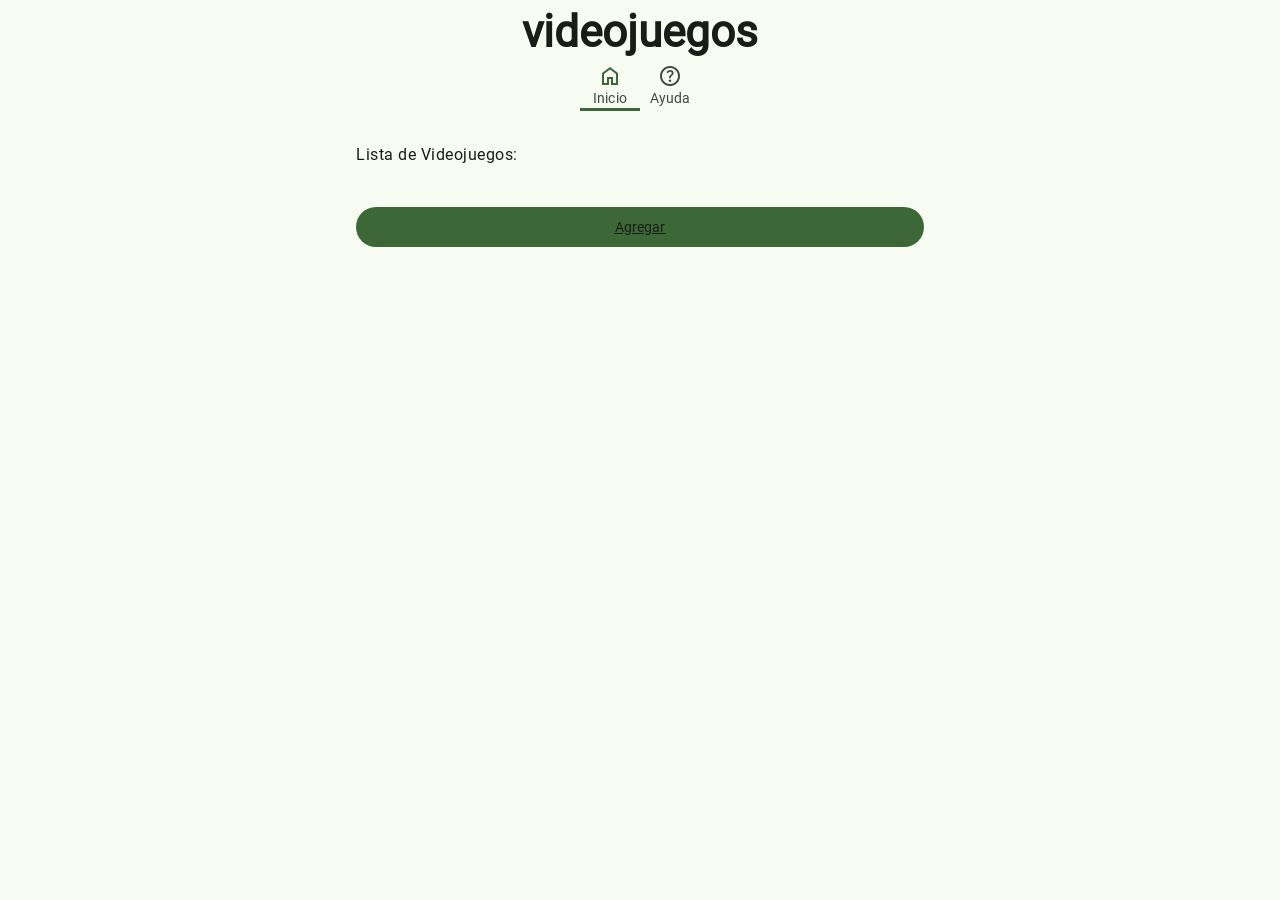
==== index.html @ 59c655be "Add files via upload" ====
<!DOCTYPE html>
<html lang="es">

<head>

  <meta charset="UTF-8">
  <meta name="viewport" content="width=device-width">

  <title>Videojuegos - Sincronización</title>

  <script src="js/registraServiceWorker.js"></script>

  <meta name="viewport" content="width=device-width">
  <meta name="theme-color" content="#fffbfe">
  <link rel="icon" sizes="48x48" href="favicon.ico">
  <link rel="manifest" href="site.webmanifest">
  <script src="ungap/custom-elements.js"></script>

  <script type="module" src="js/configura.js"></script>
  <link rel="stylesheet" href="css/estilos.css">
  <link rel="stylesheet" href="css/transicion_pestanas.css">

  <link rel="stylesheet" href="css/dark-hc.css">
  <link rel="stylesheet" href="css/dark-mc.css">
  <link rel="stylesheet" href="css/dark.css">
  <link rel="stylesheet" href="css/light-hc.css">
  <link rel="stylesheet" href="css/light-mc.css">
  <link rel="stylesheet" href="css/light.css">

  <script type="module" src="lib/js/muestraError.js"></script>
  <script type="module" src="js/bd/juegoConsultaNoEliminados.js"></script>
  <script type="module" src="js/renderiza.js"></script>
  <script type="module" src="js/sincroniza.js"></script>
  <script type="module" src="js/esperaUnPocoYSincroniza.js"></script>


</head>

<body onload="juegoConsultaNoEliminados()
   .then(videojuegos => {
    renderiza(lista, videojuegos)
    sincroniza(lista)
   })
   .catch(error => {
    muestraError(error)
    esperaUnPocoYSincroniza(lista)
   })">

  <md-top-app-bar>
    <center>
      <h1>videojuegos</h1>
    </center>
  </md-top-app-bar>

  <nav-tab-fixed id="tab"></nav-tab-fixed>

  <main>

    <ul class="md-list">
      <li class="md-two-line">
        <span>Lista de Videojuegos:</span>
      </li>
    </ul>

    <ul class="md-list" id="lista">
      <li class="md-two-line">
        <span class="headline">Cargando&hellip;</span>
        <span class="supporting"><progress max="100">Cargando&hellip;</progress></span>
      </li>
    </ul>

    <p>
      <button type="submit" class="md-filled-button" style="width: 100%;"><a href="agrega.html">Agregar</a></button>
    </p>


  </main>

  <nav-drw id="nav"></nav-drw>


</body>

</html>
---- css/estilos.css ----
/* Selecciona el tema claro para Material Design 3. Puedes elegir
 * light.css, light-mc.css o light-hc.css */
@import url(light.css) screen and (prefers-color-scheme: light);
/* Selecciona el tema oscuro para Material Design 3. Puedes elegir
 * dark.css, dark-mc.css o dark-hc.css */
@import url(dark.css) screen and (prefers-color-scheme: dark);
/* Definiciones para Material Design 3  */
@import url(../material-tokens/css/baseline.css);
/* Fonts utilizados */
@import url(../lib/css/roboto.css);
@import url(../lib/css/material-symbols-outlined.css);
/* CSS de elementos utilizados */
@import url(../lib/css/md-ripple.css);
@import url(../lib/css/md-top-app-bar.css);
@import url(../lib/css/md-menu.css);
@import url(../lib/css/md-standard-icon-button.css);
@import url(../lib/css/md-fab-primary.css);
@import url(../lib/css/md-filled-button.css);
@import url(../lib/css/md-filled-text-field.css);
@import url(../lib/css/md-outline-button.css);
@import url(../lib/css/md-switch.css);
@import url(../lib/css/md-slider-field.css);
@import url(../lib/css/md-segmented-button.css);
@import url(../lib/css/md-list.css);
@import url(../lib/css/md-cards.css);
@import url(../lib/css/md-tab.css);
@import url(../lib/css/md-navigation-bar.css);

html {
 /* Indica los temas del sistema operativo que son soportados. */
 color-scheme: light dark;
 --tabWidth: 3.75rem;
 --anchoNav: 22.5rem;
}

main {
 max-width: 600px;
 margin-left: auto;
 margin-right: auto;
}

/* Quita un borde rojo que coloca Firefox. */
:-moz-ui-invalid {
 box-shadow: none;
}

body {
 margin: 0;
 font-family: var(--md-sys-typescale-body-large-font);
 font-weight: var(--md-sys-typescale-body-large-weight);
 font-size: var(--md-sys-typescale-body-large-size);
 font-style: var(--md-sys-typescale-body-large-font-style);
 letter-spacing: var(--md-sys-typescale-body-large-tracking);
 line-height: var(--md-sys-typescale-body-large-line-height);
 text-transform: var(--md-sys-typescale-body-large-text-transform);
 text-decoration: var(--md-sys-typescale-body-large-text-decoration);
 color: var(--md-sys-color-on-background);
 background-color: var(--md-sys-color-background);
 /* Las siguientes líneas Evita los cambios de apariencia al cargar estilos y
 + custom elements, que son conocidos como Flash Of Unstyled Content (fouc). */
 opacity: 0;
 animation-name: fouc;
 animation-fill-mode: forwards;
 animation-duration: 1.5s;
}

@keyframes fouc {
 to {
  opacity: 1;
 }
}

html {
 --Font: -apple-system, BlinkMacSystemFont, roboto, sans-serif;
 --colIntIos: white;
 --colIntIosOnBk: #2acc2a;
 --colIntIosOnBkFc: #1bbb1b;
 --colIntIosOffBk: #dbdbdb;
 --colIntIosOffBkFc: #BDBDBD;
 /* Plain typeface */
 --md-ref-typeface-plain: var(--Font);
 /* Brand typeface */
 --md-ref-typeface-brand: var(--Font);
 --md-sys-typescale-label-large-weight-prominent:
  var(--md-ref-typeface-weight-bold);
 --md-box_shadow_level4:
  0 var(--md-sys-elevation-level4) var(--md-sys-elevation-level4) var(--md-sys-color-shadow);
 --md-box_shadow_level3:
  0 var(--md-sys-elevation-level3) var(--md-sys-elevation-level3) var(--md-sys-color-shadow);
 --md-box_shadow_level2:
  0 var(--md-sys-elevation-level2) var(--md-sys-elevation-level2) var(--md-sys-color-shadow);
 --md-box_shadow_level1:
  0 var(--md-sys-elevation-level1) var(--md-sys-elevation-level1) var(--md-sys-color-shadow);
 --md-box_shadow_level0: none;
 --iconSize: 1.5rem;
 --avatarSize: 2.5rem;
 --imageSize: 3.5rem;
 --videoWidth: 7.125rem;
 --videoHeight: 4rem;
 --scroll-headline-duracion: 2s;
 --md-sys-state-focus-indicator-outer-offset: 0.125rem;
 --md-sys-state-focus-indicator-thickness: 0.1875rem;
 /* Pressed state layer opacity */
 --state-pressed-transparency-percentage: 84%;
 /* Focus state layer opacity */
 --state-focus-transparency-percentage: 88%;
 /* Hover state layer opacity */
 --state-hover-transparency-percentage: 92%;
}

p {
 margin: 1rem;
}

a {
 color: var(--md-sys-color-on-background);
}

@media (prefers-color-scheme: light) {
 :root {
    --md-sys-color-primary: rgb(60 104 56);
  --md-sys-color-surface-tint: rgb(60 104 56);
  --md-sys-color-on-primary: rgb(255 255 255);
  --md-sys-color-primary-container: rgb(189 240 179);
  --md-sys-color-on-primary-container: rgb(37 80 35);
  --md-sys-color-secondary: rgb(83 99 78);
  --md-sys-color-on-secondary: rgb(255 255 255);
  --md-sys-color-secondary-container: rgb(214 232 206);
  --md-sys-color-on-secondary-container: rgb(59 75 56);
  --md-sys-color-tertiary: rgb(56 101 106);
  --md-sys-color-on-tertiary: rgb(255 255 255);
  --md-sys-color-tertiary-container: rgb(188 235 240);
  --md-sys-color-on-tertiary-container: rgb(30 77 82);
  --md-sys-color-error: rgb(186 26 26);
  --md-sys-color-on-error: rgb(255 255 255);
  --md-sys-color-error-container: rgb(255 218 214);
  --md-sys-color-on-error-container: rgb(147 0 10);
  --md-sys-color-background: rgb(247 251 241);
  --md-sys-color-on-background: rgb(25 29 23);
  --md-sys-color-surface: rgb(247 251 241);
  --md-sys-color-on-surface: rgb(25 29 23);
  --md-sys-color-surface-variant: rgb(222 229 216);
  --md-sys-color-on-surface-variant: rgb(66 73 64);
  --md-sys-color-outline: rgb(115 121 111);
  --md-sys-color-outline-variant: rgb(194 200 189);
  --md-sys-color-shadow: rgb(0 0 0);
  --md-sys-color-scrim: rgb(0 0 0);
  --md-sys-color-inverse-surface: rgb(45 50 43);
  --md-sys-color-inverse-on-surface: rgb(239 242 233);
  --md-sys-color-inverse-primary: rgb(162 211 153);
  --md-sys-color-primary-fixed: rgb(189 240 179);
  --md-sys-color-on-primary-fixed: rgb(0 34 3);
  --md-sys-color-primary-fixed-dim: rgb(162 211 153);
  --md-sys-color-on-primary-fixed-variant: rgb(37 80 35);
  --md-sys-color-secondary-fixed: rgb(214 232 206);
  --md-sys-color-on-secondary-fixed: rgb(17 31 15);
  --md-sys-color-secondary-fixed-dim: rgb(186 204 179);
  --md-sys-color-on-secondary-fixed-variant: rgb(59 75 56);
  --md-sys-color-tertiary-fixed: rgb(188 235 240);
  --md-sys-color-on-tertiary-fixed: rgb(0 32 34);
  --md-sys-color-tertiary-fixed-dim: rgb(160 207 212);
  --md-sys-color-on-tertiary-fixed-variant: rgb(30 77 82);
  --md-sys-color-surface-dim: rgb(216 219 210);
  --md-sys-color-surface-bright: rgb(247 251 241);
  --md-sys-color-surface-container-lowest: rgb(255 255 255);
  --md-sys-color-surface-container-low: rgb(242 245 235);
  --md-sys-color-surface-container: rgb(236 239 230);
  --md-sys-color-surface-container-high: rgb(230 233 224);
  --md-sys-color-surface-container-highest: rgb(224 228 218);
  }
}

@media (prefers-color-scheme: dark) {
 :root {
    --md-sys-color-primary: rgb(162 211 153);
  --md-sys-color-surface-tint: rgb(162 211 153);
  --md-sys-color-on-primary: rgb(12 57 14);
  --md-sys-color-primary-container: rgb(37 80 35);
  --md-sys-color-on-primary-container: rgb(189 240 179);
  --md-sys-color-secondary: rgb(186 204 179);
  --md-sys-color-on-secondary: rgb(37 52 35);
  --md-sys-color-secondary-container: rgb(59 75 56);
  --md-sys-color-on-secondary-container: rgb(214 232 206);
  --md-sys-color-tertiary: rgb(160 207 212);
  --md-sys-color-on-tertiary: rgb(0 54 59);
  --md-sys-color-tertiary-container: rgb(30 77 82);
  --md-sys-color-on-tertiary-container: rgb(188 235 240);
  --md-sys-color-error: rgb(255 180 171);
  --md-sys-color-on-error: rgb(105 0 5);
  --md-sys-color-error-container: rgb(147 0 10);
  --md-sys-color-on-error-container: rgb(255 218 214);
  --md-sys-color-background: rgb(16 20 15);
  --md-sys-color-on-background: rgb(224 228 218);
  --md-sys-color-surface: rgb(16 20 15);
  --md-sys-color-on-surface: rgb(224 228 218);
  --md-sys-color-surface-variant: rgb(66 73 64);
  --md-sys-color-on-surface-variant: rgb(194 200 189);
  --md-sys-color-outline: rgb(140 147 136);
  --md-sys-color-outline-variant: rgb(66 73 64);
  --md-sys-color-shadow: rgb(0 0 0);
  --md-sys-color-scrim: rgb(0 0 0);
  --md-sys-color-inverse-surface: rgb(224 228 218);
  --md-sys-color-inverse-on-surface: rgb(45 50 43);
  --md-sys-color-inverse-primary: rgb(60 104 56);
  --md-sys-color-primary-fixed: rgb(189 240 179);
  --md-sys-color-on-primary-fixed: rgb(0 34 3);
  --md-sys-color-primary-fixed-dim: rgb(162 211 153);
  --md-sys-color-on-primary-fixed-variant: rgb(37 80 35);
  --md-sys-color-secondary-fixed: rgb(214 232 206);
  --md-sys-color-on-secondary-fixed: rgb(17 31 15);
  --md-sys-color-secondary-fixed-dim: rgb(186 204 179);
  --md-sys-color-on-secondary-fixed-variant: rgb(59 75 56);
  --md-sys-color-tertiary-fixed: rgb(188 235 240);
  --md-sys-color-on-tertiary-fixed: rgb(0 32 34);
  --md-sys-color-tertiary-fixed-dim: rgb(160 207 212);
  --md-sys-color-on-tertiary-fixed-variant: rgb(30 77 82);
  --md-sys-color-surface-dim: rgb(16 20 15);
  --md-sys-color-surface-bright: rgb(54 58 52);
  --md-sys-color-surface-container-lowest: rgb(11 15 10);
  --md-sys-color-surface-container-low: rgb(25 29 23);
  --md-sys-color-surface-container: rgb(29 33 27);
  --md-sys-color-surface-container-high: rgb(39 43 37);
  --md-sys-color-surface-container-highest: rgb(50 54 48);
  }
}

@keyframes salePorLaIzquierda {
 to {
  translate: -100vw 0;
 }
}

@keyframes entraPorLaDerecha {
 from {
  translate: 100vw 0;
 }
}

@keyframes aparece {
 from {
  opacity: 0;
 }
}

@keyframes desvanece {
 to {
  opacity: 0;
 }
}
---- css/transicion_pestanas.css ----
@view-transition {
 navigation: auto;
}

#headline {
 view-transition-name: encabezado;
}

main {
 view-transition-name: contenido;
}

::view-transition-group(encabezado) {
 animation-duration: var(--md-sys-motion-duration-1000);
}

::view-transition-group(contenido) {
 animation-duration: var(--md-sys-motion-duration-1000);
}

html::view-transition-old(encabezado) {
 animation-name: salePorLaIzquierda;
}

html::view-transition-new(encabezado) {
 animation-name: entraPorLaDerecha;
}

html::view-transition-old(contenido) {
 animation-name: salePorLaIzquierda;
}

html::view-transition-new(contenido) {
 animation-duration: var(--md-sys-motion-duration-700);
 animation-name: entraPorLaDerecha;
}
---- css/dark-hc.css ----
.dark-high-contrast {
  --md-sys-color-primary: rgb(202 254 192);
  --md-sys-color-surface-tint: rgb(162 211 153);
  --md-sys-color-on-primary: rgb(0 0 0);
  --md-sys-color-primary-container: rgb(158 207 149);
  --md-sys-color-on-primary-container: rgb(0 15 1);
  --md-sys-color-secondary: rgb(227 245 219);
  --md-sys-color-on-secondary: rgb(0 0 0);
  --md-sys-color-secondary-container: rgb(182 200 175);
  --md-sys-color-on-secondary-container: rgb(3 14 3);
  --md-sys-color-tertiary: rgb(201 248 253);
  --md-sys-color-on-tertiary: rgb(0 0 0);
  --md-sys-color-tertiary-container: rgb(157 203 208);
  --md-sys-color-on-tertiary-container: rgb(0 14 15);
  --md-sys-color-error: rgb(255 236 233);
  --md-sys-color-on-error: rgb(0 0 0);
  --md-sys-color-error-container: rgb(255 174 164);
  --md-sys-color-on-error-container: rgb(34 0 1);
  --md-sys-color-background: rgb(16 20 15);
  --md-sys-color-on-background: rgb(224 228 218);
  --md-sys-color-surface: rgb(16 20 15);
  --md-sys-color-on-surface: rgb(255 255 255);
  --md-sys-color-surface-variant: rgb(66 73 64);
  --md-sys-color-on-surface-variant: rgb(255 255 255);
  --md-sys-color-outline: rgb(236 242 229);
  --md-sys-color-outline-variant: rgb(190 197 185);
  --md-sys-color-shadow: rgb(0 0 0);
  --md-sys-color-scrim: rgb(0 0 0);
  --md-sys-color-inverse-surface: rgb(224 228 218);
  --md-sys-color-inverse-on-surface: rgb(0 0 0);
  --md-sys-color-inverse-primary: rgb(38 81 36);
  --md-sys-color-primary-fixed: rgb(189 240 179);
  --md-sys-color-on-primary-fixed: rgb(0 0 0);
  --md-sys-color-primary-fixed-dim: rgb(162 211 153);
  --md-sys-color-on-primary-fixed-variant: rgb(0 22 1);
  --md-sys-color-secondary-fixed: rgb(214 232 206);
  --md-sys-color-on-secondary-fixed: rgb(0 0 0);
  --md-sys-color-secondary-fixed-dim: rgb(186 204 179);
  --md-sys-color-on-secondary-fixed-variant: rgb(7 20 6);
  --md-sys-color-tertiary-fixed: rgb(188 235 240);
  --md-sys-color-on-tertiary-fixed: rgb(0 0 0);
  --md-sys-color-tertiary-fixed-dim: rgb(160 207 212);
  --md-sys-color-on-tertiary-fixed-variant: rgb(0 20 22);
  --md-sys-color-surface-dim: rgb(16 20 15);
  --md-sys-color-surface-bright: rgb(77 81 74);
  --md-sys-color-surface-container-lowest: rgb(0 0 0);
  --md-sys-color-surface-container-low: rgb(29 33 27);
  --md-sys-color-surface-container: rgb(45 50 43);
  --md-sys-color-surface-container-high: rgb(56 61 54);
  --md-sys-color-surface-container-highest: rgb(68 72 65);
}
---- css/dark-mc.css ----
.dark-medium-contrast {
  --md-sys-color-primary: rgb(183 234 173);
  --md-sys-color-surface-tint: rgb(162 211 153);
  --md-sys-color-on-primary: rgb(0 45 5);
  --md-sys-color-primary-container: rgb(110 156 103);
  --md-sys-color-on-primary-container: rgb(0 0 0);
  --md-sys-color-secondary: rgb(208 226 200);
  --md-sys-color-on-secondary: rgb(27 41 25);
  --md-sys-color-secondary-container: rgb(133 149 127);
  --md-sys-color-on-secondary-container: rgb(0 0 0);
  --md-sys-color-tertiary: rgb(182 229 234);
  --md-sys-color-on-tertiary: rgb(0 43 46);
  --md-sys-color-tertiary-container: rgb(107 152 157);
  --md-sys-color-on-tertiary-container: rgb(0 0 0);
  --md-sys-color-error: rgb(255 210 204);
  --md-sys-color-on-error: rgb(84 0 3);
  --md-sys-color-error-container: rgb(255 84 73);
  --md-sys-color-on-error-container: rgb(0 0 0);
  --md-sys-color-background: rgb(16 20 15);
  --md-sys-color-on-background: rgb(224 228 218);
  --md-sys-color-surface: rgb(16 20 15);
  --md-sys-color-on-surface: rgb(255 255 255);
  --md-sys-color-surface-variant: rgb(66 73 64);
  --md-sys-color-on-surface-variant: rgb(216 222 210);
  --md-sys-color-outline: rgb(173 180 168);
  --md-sys-color-outline-variant: rgb(140 146 135);
  --md-sys-color-shadow: rgb(0 0 0);
  --md-sys-color-scrim: rgb(0 0 0);
  --md-sys-color-inverse-surface: rgb(224 228 218);
  --md-sys-color-inverse-on-surface: rgb(39 43 37);
  --md-sys-color-inverse-primary: rgb(38 81 36);
  --md-sys-color-primary-fixed: rgb(189 240 179);
  --md-sys-color-on-primary-fixed: rgb(0 22 1);
  --md-sys-color-primary-fixed-dim: rgb(162 211 153);
  --md-sys-color-on-primary-fixed-variant: rgb(19 63 20);
  --md-sys-color-secondary-fixed: rgb(214 232 206);
  --md-sys-color-on-secondary-fixed: rgb(7 20 6);
  --md-sys-color-secondary-fixed-dim: rgb(186 204 179);
  --md-sys-color-on-secondary-fixed-variant: rgb(43 58 40);
  --md-sys-color-tertiary-fixed: rgb(188 235 240);
  --md-sys-color-on-tertiary-fixed: rgb(0 20 22);
  --md-sys-color-tertiary-fixed-dim: rgb(160 207 212);
  --md-sys-color-on-tertiary-fixed-variant: rgb(7 60 65);
  --md-sys-color-surface-dim: rgb(16 20 15);
  --md-sys-color-surface-bright: rgb(65 70 63);
  --md-sys-color-surface-container-lowest: rgb(5 8 5);
  --md-sys-color-surface-container-low: rgb(27 31 25);
  --md-sys-color-surface-container: rgb(37 41 35);
  --md-sys-color-surface-container-high: rgb(48 52 46);
  --md-sys-color-surface-container-highest: rgb(59 63 56);
}
---- css/dark.css ----
.dark {
  --md-sys-color-primary: rgb(162 211 153);
  --md-sys-color-surface-tint: rgb(162 211 153);
  --md-sys-color-on-primary: rgb(12 57 14);
  --md-sys-color-primary-container: rgb(37 80 35);
  --md-sys-color-on-primary-container: rgb(189 240 179);
  --md-sys-color-secondary: rgb(186 204 179);
  --md-sys-color-on-secondary: rgb(37 52 35);
  --md-sys-color-secondary-container: rgb(59 75 56);
  --md-sys-color-on-secondary-container: rgb(214 232 206);
  --md-sys-color-tertiary: rgb(160 207 212);
  --md-sys-color-on-tertiary: rgb(0 54 59);
  --md-sys-color-tertiary-container: rgb(30 77 82);
  --md-sys-color-on-tertiary-container: rgb(188 235 240);
  --md-sys-color-error: rgb(255 180 171);
  --md-sys-color-on-error: rgb(105 0 5);
  --md-sys-color-error-container: rgb(147 0 10);
  --md-sys-color-on-error-container: rgb(255 218 214);
  --md-sys-color-background: rgb(16 20 15);
  --md-sys-color-on-background: rgb(224 228 218);
  --md-sys-color-surface: rgb(16 20 15);
  --md-sys-color-on-surface: rgb(224 228 218);
  --md-sys-color-surface-variant: rgb(66 73 64);
  --md-sys-color-on-surface-variant: rgb(194 200 189);
  --md-sys-color-outline: rgb(140 147 136);
  --md-sys-color-outline-variant: rgb(66 73 64);
  --md-sys-color-shadow: rgb(0 0 0);
  --md-sys-color-scrim: rgb(0 0 0);
  --md-sys-color-inverse-surface: rgb(224 228 218);
  --md-sys-color-inverse-on-surface: rgb(45 50 43);
  --md-sys-color-inverse-primary: rgb(60 104 56);
  --md-sys-color-primary-fixed: rgb(189 240 179);
  --md-sys-color-on-primary-fixed: rgb(0 34 3);
  --md-sys-color-primary-fixed-dim: rgb(162 211 153);
  --md-sys-color-on-primary-fixed-variant: rgb(37 80 35);
  --md-sys-color-secondary-fixed: rgb(214 232 206);
  --md-sys-color-on-secondary-fixed: rgb(17 31 15);
  --md-sys-color-secondary-fixed-dim: rgb(186 204 179);
  --md-sys-color-on-secondary-fixed-variant: rgb(59 75 56);
  --md-sys-color-tertiary-fixed: rgb(188 235 240);
  --md-sys-color-on-tertiary-fixed: rgb(0 32 34);
  --md-sys-color-tertiary-fixed-dim: rgb(160 207 212);
  --md-sys-color-on-tertiary-fixed-variant: rgb(30 77 82);
  --md-sys-color-surface-dim: rgb(16 20 15);
  --md-sys-color-surface-bright: rgb(54 58 52);
  --md-sys-color-surface-container-lowest: rgb(11 15 10);
  --md-sys-color-surface-container-low: rgb(25 29 23);
  --md-sys-color-surface-container: rgb(29 33 27);
  --md-sys-color-surface-container-high: rgb(39 43 37);
  --md-sys-color-surface-container-highest: rgb(50 54 48);
}
---- css/light-hc.css ----
.light-high-contrast {
  --md-sys-color-primary: rgb(6 52 10);
  --md-sys-color-surface-tint: rgb(60 104 56);
  --md-sys-color-on-primary: rgb(255 255 255);
  --md-sys-color-primary-container: rgb(39 82 37);
  --md-sys-color-on-primary-container: rgb(255 255 255);
  --md-sys-color-secondary: rgb(33 48 31);
  --md-sys-color-on-secondary: rgb(255 255 255);
  --md-sys-color-secondary-container: rgb(62 77 58);
  --md-sys-color-on-secondary-container: rgb(255 255 255);
  --md-sys-color-tertiary: rgb(0 50 54);
  --md-sys-color-on-tertiary: rgb(255 255 255);
  --md-sys-color-tertiary-container: rgb(33 80 84);
  --md-sys-color-on-tertiary-container: rgb(255 255 255);
  --md-sys-color-error: rgb(96 0 4);
  --md-sys-color-on-error: rgb(255 255 255);
  --md-sys-color-error-container: rgb(152 0 10);
  --md-sys-color-on-error-container: rgb(255 255 255);
  --md-sys-color-background: rgb(247 251 241);
  --md-sys-color-on-background: rgb(25 29 23);
  --md-sys-color-surface: rgb(247 251 241);
  --md-sys-color-on-surface: rgb(0 0 0);
  --md-sys-color-surface-variant: rgb(222 229 216);
  --md-sys-color-on-surface-variant: rgb(0 0 0);
  --md-sys-color-outline: rgb(40 46 38);
  --md-sys-color-outline-variant: rgb(69 75 66);
  --md-sys-color-shadow: rgb(0 0 0);
  --md-sys-color-scrim: rgb(0 0 0);
  --md-sys-color-inverse-surface: rgb(45 50 43);
  --md-sys-color-inverse-on-surface: rgb(255 255 255);
  --md-sys-color-inverse-primary: rgb(162 211 153);
  --md-sys-color-primary-fixed: rgb(39 82 37);
  --md-sys-color-on-primary-fixed: rgb(255 255 255);
  --md-sys-color-primary-fixed-dim: rgb(15 59 16);
  --md-sys-color-on-primary-fixed-variant: rgb(255 255 255);
  --md-sys-color-secondary-fixed: rgb(62 77 58);
  --md-sys-color-on-secondary-fixed: rgb(255 255 255);
  --md-sys-color-secondary-fixed-dim: rgb(40 54 37);
  --md-sys-color-on-secondary-fixed-variant: rgb(255 255 255);
  --md-sys-color-tertiary-fixed: rgb(33 80 84);
  --md-sys-color-on-tertiary-fixed: rgb(255 255 255);
  --md-sys-color-tertiary-fixed-dim: rgb(2 57 61);
  --md-sys-color-on-tertiary-fixed-variant: rgb(255 255 255);
  --md-sys-color-surface-dim: rgb(182 186 177);
  --md-sys-color-surface-bright: rgb(247 251 241);
  --md-sys-color-surface-container-lowest: rgb(255 255 255);
  --md-sys-color-surface-container-low: rgb(239 242 233);
  --md-sys-color-surface-container: rgb(224 228 218);
  --md-sys-color-surface-container-high: rgb(210 214 205);
  --md-sys-color-surface-container-highest: rgb(196 200 191);
}
---- css/light-mc.css ----
.light-medium-contrast {
  --md-sys-color-primary: rgb(19 63 20);
  --md-sys-color-surface-tint: rgb(60 104 56);
  --md-sys-color-on-primary: rgb(255 255 255);
  --md-sys-color-primary-container: rgb(75 120 70);
  --md-sys-color-on-primary-container: rgb(255 255 255);
  --md-sys-color-secondary: rgb(43 58 40);
  --md-sys-color-on-secondary: rgb(255 255 255);
  --md-sys-color-secondary-container: rgb(97 114 93);
  --md-sys-color-on-secondary-container: rgb(255 255 255);
  --md-sys-color-tertiary: rgb(7 60 65);
  --md-sys-color-on-tertiary: rgb(255 255 255);
  --md-sys-color-tertiary-container: rgb(71 116 121);
  --md-sys-color-on-tertiary-container: rgb(255 255 255);
  --md-sys-color-error: rgb(116 0 6);
  --md-sys-color-on-error: rgb(255 255 255);
  --md-sys-color-error-container: rgb(207 44 39);
  --md-sys-color-on-error-container: rgb(255 255 255);
  --md-sys-color-background: rgb(247 251 241);
  --md-sys-color-on-background: rgb(25 29 23);
  --md-sys-color-surface: rgb(247 251 241);
  --md-sys-color-on-surface: rgb(14 18 13);
  --md-sys-color-surface-variant: rgb(222 229 216);
  --md-sys-color-on-surface-variant: rgb(50 56 47);
  --md-sys-color-outline: rgb(78 84 75);
  --md-sys-color-outline-variant: rgb(105 111 101);
  --md-sys-color-shadow: rgb(0 0 0);
  --md-sys-color-scrim: rgb(0 0 0);
  --md-sys-color-inverse-surface: rgb(45 50 43);
  --md-sys-color-inverse-on-surface: rgb(239 242 233);
  --md-sys-color-inverse-primary: rgb(162 211 153);
  --md-sys-color-primary-fixed: rgb(75 120 70);
  --md-sys-color-on-primary-fixed: rgb(255 255 255);
  --md-sys-color-primary-fixed-dim: rgb(51 94 48);
  --md-sys-color-on-primary-fixed-variant: rgb(255 255 255);
  --md-sys-color-secondary-fixed: rgb(97 114 93);
  --md-sys-color-on-secondary-fixed: rgb(255 255 255);
  --md-sys-color-secondary-fixed-dim: rgb(73 89 69);
  --md-sys-color-on-secondary-fixed-variant: rgb(255 255 255);
  --md-sys-color-tertiary-fixed: rgb(71 116 121);
  --md-sys-color-on-tertiary-fixed: rgb(255 255 255);
  --md-sys-color-tertiary-fixed-dim: rgb(46 92 96);
  --md-sys-color-on-tertiary-fixed-variant: rgb(255 255 255);
  --md-sys-color-surface-dim: rgb(196 200 191);
  --md-sys-color-surface-bright: rgb(247 251 241);
  --md-sys-color-surface-container-lowest: rgb(255 255 255);
  --md-sys-color-surface-container-low: rgb(242 245 235);
  --md-sys-color-surface-container: rgb(230 233 224);
  --md-sys-color-surface-container-high: rgb(219 222 213);
  --md-sys-color-surface-container-highest: rgb(207 211 202);
}
---- css/light.css ----
.light {
  --md-sys-color-primary: rgb(60 104 56);
  --md-sys-color-surface-tint: rgb(60 104 56);
  --md-sys-color-on-primary: rgb(255 255 255);
  --md-sys-color-primary-container: rgb(189 240 179);
  --md-sys-color-on-primary-container: rgb(37 80 35);
  --md-sys-color-secondary: rgb(83 99 78);
  --md-sys-color-on-secondary: rgb(255 255 255);
  --md-sys-color-secondary-container: rgb(214 232 206);
  --md-sys-color-on-secondary-container: rgb(59 75 56);
  --md-sys-color-tertiary: rgb(56 101 106);
  --md-sys-color-on-tertiary: rgb(255 255 255);
  --md-sys-color-tertiary-container: rgb(188 235 240);
  --md-sys-color-on-tertiary-container: rgb(30 77 82);
  --md-sys-color-error: rgb(186 26 26);
  --md-sys-color-on-error: rgb(255 255 255);
  --md-sys-color-error-container: rgb(255 218 214);
  --md-sys-color-on-error-container: rgb(147 0 10);
  --md-sys-color-background: rgb(247 251 241);
  --md-sys-color-on-background: rgb(25 29 23);
  --md-sys-color-surface: rgb(247 251 241);
  --md-sys-color-on-surface: rgb(25 29 23);
  --md-sys-color-surface-variant: rgb(222 229 216);
  --md-sys-color-on-surface-variant: rgb(66 73 64);
  --md-sys-color-outline: rgb(115 121 111);
  --md-sys-color-outline-variant: rgb(194 200 189);
  --md-sys-color-shadow: rgb(0 0 0);
  --md-sys-color-scrim: rgb(0 0 0);
  --md-sys-color-inverse-surface: rgb(45 50 43);
  --md-sys-color-inverse-on-surface: rgb(239 242 233);
  --md-sys-color-inverse-primary: rgb(162 211 153);
  --md-sys-color-primary-fixed: rgb(189 240 179);
  --md-sys-color-on-primary-fixed: rgb(0 34 3);
  --md-sys-color-primary-fixed-dim: rgb(162 211 153);
  --md-sys-color-on-primary-fixed-variant: rgb(37 80 35);
  --md-sys-color-secondary-fixed: rgb(214 232 206);
  --md-sys-color-on-secondary-fixed: rgb(17 31 15);
  --md-sys-color-secondary-fixed-dim: rgb(186 204 179);
  --md-sys-color-on-secondary-fixed-variant: rgb(59 75 56);
  --md-sys-color-tertiary-fixed: rgb(188 235 240);
  --md-sys-color-on-tertiary-fixed: rgb(0 32 34);
  --md-sys-color-tertiary-fixed-dim: rgb(160 207 212);
  --md-sys-color-on-tertiary-fixed-variant: rgb(30 77 82);
  --md-sys-color-surface-dim: rgb(216 219 210);
  --md-sys-color-surface-bright: rgb(247 251 241);
  --md-sys-color-surface-container-lowest: rgb(255 255 255);
  --md-sys-color-surface-container-low: rgb(242 245 235);
  --md-sys-color-surface-container: rgb(236 239 230);
  --md-sys-color-surface-container-high: rgb(230 233 224);
  --md-sys-color-surface-container-highest: rgb(224 228 218);
}
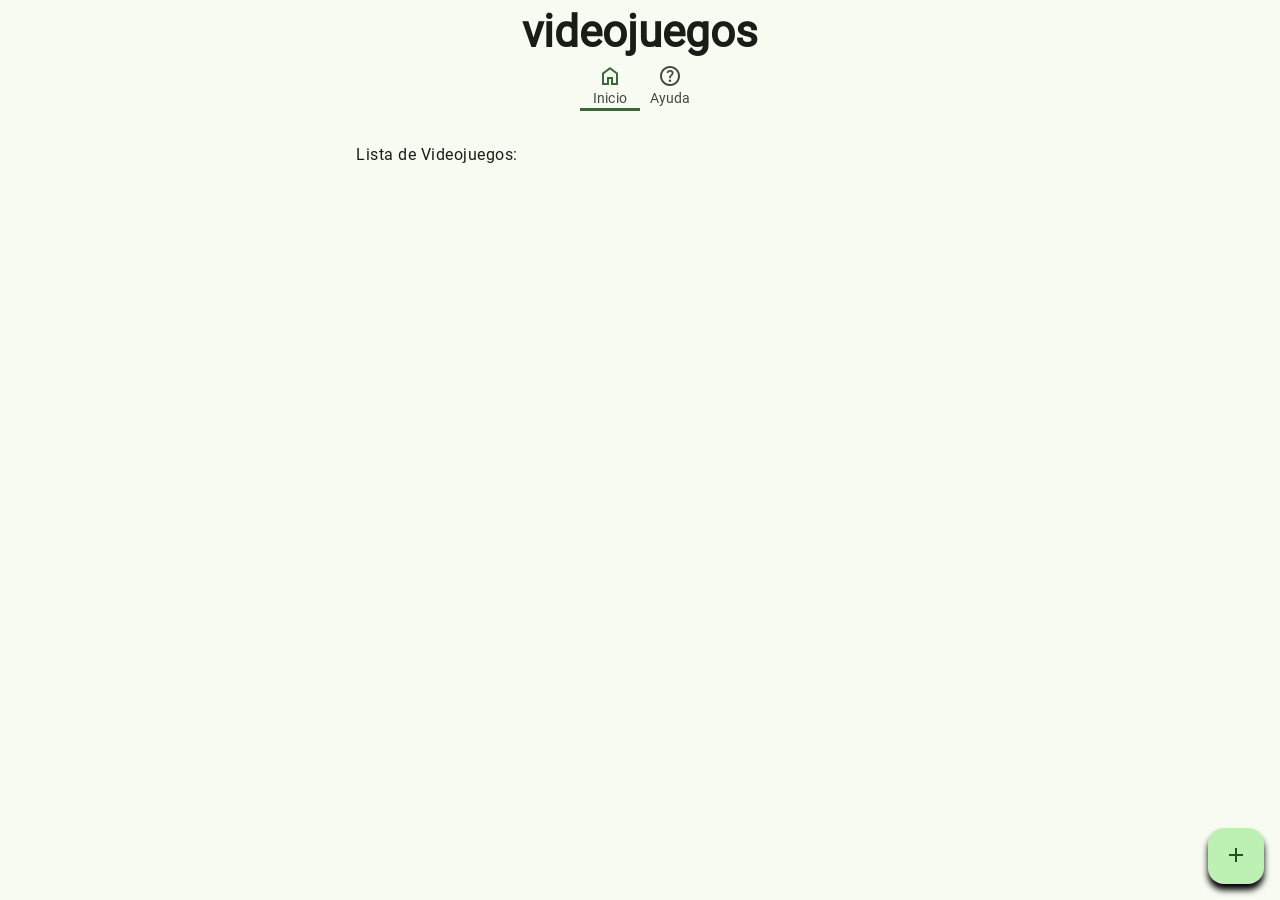
==== commit 9ffbce9d: "Add files via upload" ====
--- a/index.html
+++ b/index.html
@@ -69,9 +69,11 @@
       </li>
     </ul>
 
-    <p>
-      <button type="submit" class="md-filled-button" style="width: 100%;"><a href="agrega.html">Agregar</a></button>
-    </p>
+    <button type="button" class="md-fab-primary" style="position: fixed; bottom: 1rem; right: 1rem;"
+      onclick="location.href='agrega.html'">
+      <span class="material-symbols-outlined">add</span>
+    </button>
+
 
 
   </main>
